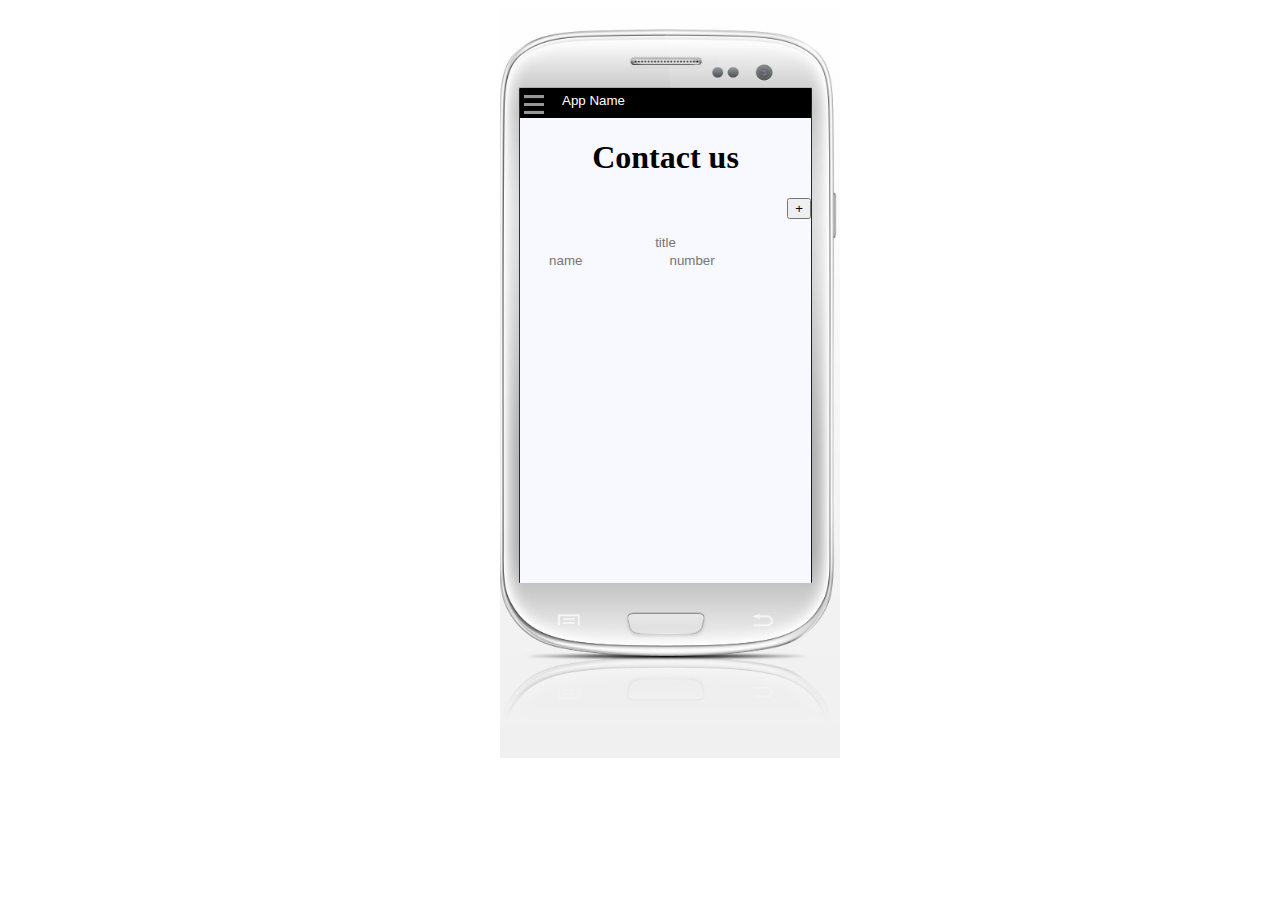
==== index.html @ 5ea73185 "added register and contact controllers in teh sidebar" ====
<html>
<head>
	<title>Amoeba</title>
  <link rel="stylesheet" type="text/css" href="style.css">
</head>
<body>

<div class='mobile'>
      <div class='screen'>
              <div class='topbar'>
                <div class='button'></div>
                <input class='invisible' type='text' value='App Name'>
              </div>
              
              <div class='sidebar'>
                <p class='foo' id='events'><input class='input' type="checkbox" value='events'> Events<br></p>
                <p id='register'><input class='invisible' type="checkbox" value='register'> Register<br></p>
                <p id='contact'><input class='invisible' type="checkbox" value='contacts'> Contact<br></p>
              </div>

              <div class='content'>

                    <div class='events'>
                        <button class='floatright'>+</button>
                        <div class='band'>
                            <input class='tab invisible' value ='tab'>
                        </div>
                        <div class='slides'>
                            <img src='img/fest.jpg'>
                            <textarea class='insisible'>Your content goes here !!</textarea>
                        </div>
                    </div>

                    <div class='register'>
                       <h1>Register</h1>
                       <button class='floatright'>+</button><br><br>
                       <div class='field'><input class='invisible' value='field'><input placeholder='for end customer'></div>
                    
                    </div>

                    <div class='contact'>
                       <h1>Contact us</h1>
                       <button class='floatright'>+</button><br><br>
                       <div class='field'>
                            <input id='title' class='invisible' placeholder='title'>
                            <input class='invisible' placeholder='name'>
                            <input class='invisible' placeholder='number'>
                       </div>
                    </div>

              </div>
      </div>
</div>

<script src="jquery-latest.min.js"></script>
<script src='script.js'></script>

</body>
</html>
---- style.css ----
/*============
    GLOBALS          
=============*/

.invisible{
  background-color: rgba(0,0,0,0);
  border:none;
}

.floatright{
  float:right;
}

/*============
    big boys          
=============*/

.mobile{
  position: fixed;
  left:500px;
  height:750px;
  width:340px;
  background-image: url("img/mobile.jpg");
  background-repeat: no-repeat;
  background-size: 120% 100%;
  background-position: center;
}

.screen{
  position: relative;
  top:80px;
  left:20px;
  width:291px;
  height:495px;
  background:ghostwhite;
}

/*============
    topbar          
=============*/

.topbar{
  position: absolute;
  height:30px;
  width:100%;
  background:black;
  vertical-align:center;
  z-index: +3;
}

.topbar>.button{
  height:100%;
  width:40px;
  background-image: url("img/drawer.png");
  background-size: 80% 70%;
  background-repeat: no-repeat;
  background-position: center;
}
.topbar>*{
  display:inline-block;
}
.topbar>input{
  position:absolute;
  top:4px;
  color:white;
}

/*============
    sidebar          
=============*/

.sidebar{
  position: absolute;
  float:left;
  top:14px;
  height:97.4%;
  width:70%;
  background:grey;
  display:none;
  opacity:0.9;
  z-index: +1;
}
.sidebar>p{
  padding:5px;
}
.sidebar>p:hover{
  background: white;
  cursor:pointer;
}


/*============
    content          
=============*/

.content{
  position: relative;
  top:30px;
  text-align: center;
}
.content>div{
  position: absolute;
  width:100%;
}

/*================
 content > events         
=================*/

.events>button{
  float:right;
}
.events>.band{
  background: lightblue;
  padding:5px 5px 5px 5px; 
}
.events>.band>.tab{
  color:white;
  //background: tomato;
  height:20px;
  width:20%;
  display:inline-block;
  text-align: center;
  padding:10px;
  border-right: 1px solid white;
  //border-left: 1px solid white;
  cursor:pointer;
  margin: 0px 2px 4px 2px;

}

.events>.band>.tab:hover{
  border-bottom: 4px solid white;
}

.events>.slides{
  margin-top: 20px;
  position: relative;
}

.events>.slides>img{
  position: relative;
  height:30%;
}

.events>.slides>textarea{
  position: static;
  width:85%;
}

/*================
content > register     
=================*/

.field{
  height:50px;
}

.field>input{
  display: inline-block;
  width:40%;
}

/*================
content > contact         
=================*/

#title{
  text-align: center;
  width:100%;
}
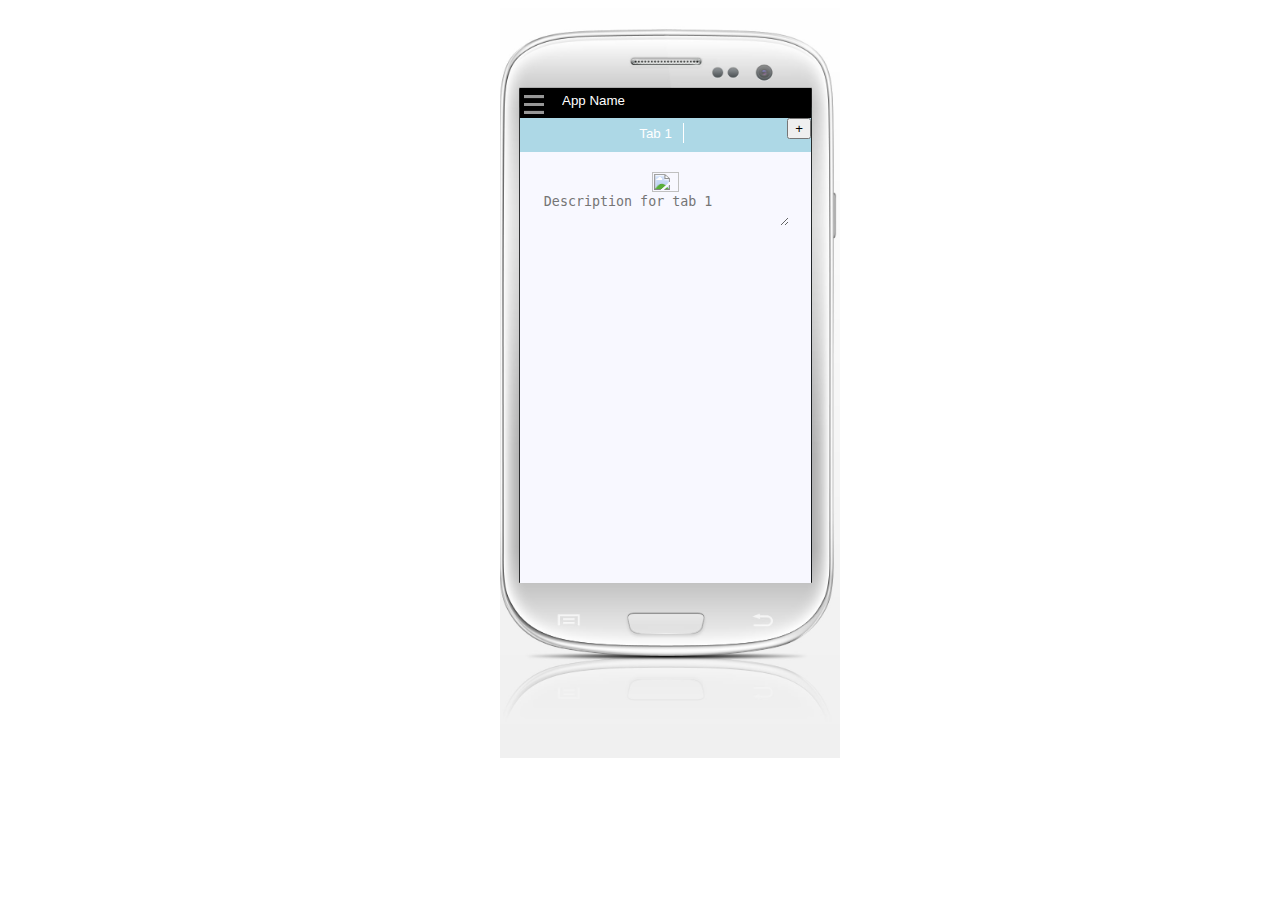
==== commit e31502ed: "dynamic and mutable tabs in event page" ====
--- a/index.html
+++ b/index.html
@@ -23,18 +23,18 @@
                     <div class='events'>
                         <button class='floatright'>+</button>
                         <div class='band'>
-                            <input class='tab invisible' value ='tab'>
+                            <input id="tab1" match="slide1" class="invisible tab t1" value ="Tab 1">
                         </div>
-                        <div class='slides'>
-                            <img src='img/fest.jpg'>
-                            <textarea class='insisible'>Your content goes here !!</textarea>
+                        <div class="slides" id="slide1">
+                            <img src="http://placehold.it/450x250&text=Image for tab 1">
+                            <textarea class="invisible" placeholder="Description for tab 1"></textarea>
                         </div>
                     </div>
 
                     <div class='register'>
                        <h1>Register</h1>
                        <button class='floatright'>+</button><br><br>
-                       <div class='field'><input class='invisible' value='field'><input placeholder='for end customer'></div>
+                       <div class='field'><input class='invisible' placeholder='field'><input placeholder='for end customer'></div>
                     
                     </div>
 
--- a/style.css
+++ b/style.css
@@ -146,6 +146,7 @@
 .events>.slides>textarea{
   position: static;
   width:85%;
+  height:40%;
 }
 
 /*================
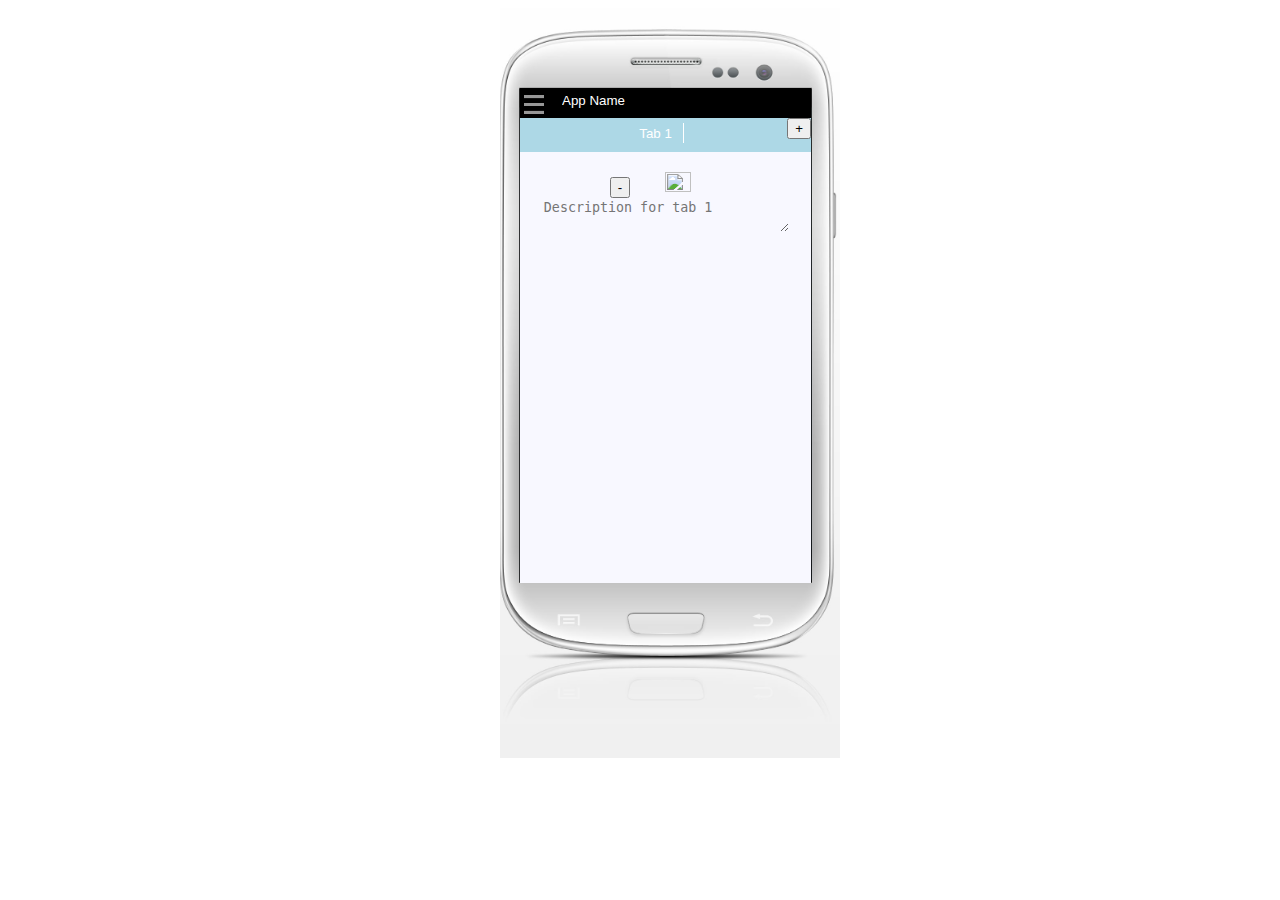
==== commit 0e513530: "can delete tabs now" ====
--- a/index.html
+++ b/index.html
@@ -26,6 +26,7 @@
                             <input id="tab1" match="slide1" class="invisible tab t1" value ="Tab 1">
                         </div>
                         <div class="slides" id="slide1">
+                            <button class="remove" id="{1}">-</button>
                             <img src="http://placehold.it/450x250&text=Image for tab 1">
                             <textarea class="invisible" placeholder="Description for tab 1"></textarea>
                         </div>
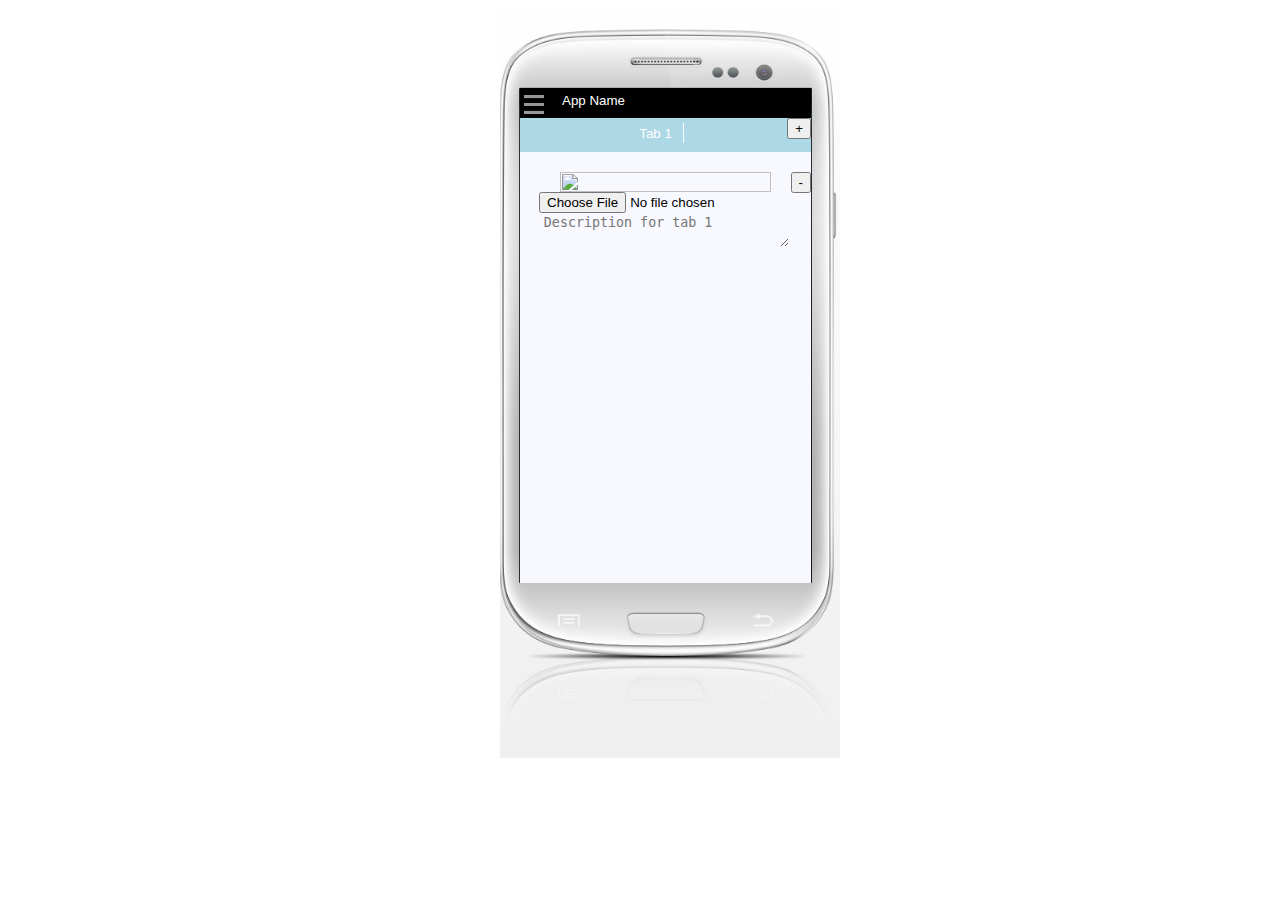
==== commit fcd4fae9: "added image file uploader in event page" ====
--- a/index.html
+++ b/index.html
@@ -26,8 +26,9 @@
                             <input id="tab1" match="slide1" class="invisible tab t1" value ="Tab 1">
                         </div>
                         <div class="slides" id="slide1">
-                            <button class="remove" id="{1}">-</button>
-                            <img src="http://placehold.it/450x250&text=Image for tab 1">
+                            <button class="remove" id="1">-</button>
+                            <img class='img' src="http://placehold.it/450x250&text=Image for tab 1">
+                            <input type="file" id="img_upload_input" name="data[]"/>
                             <textarea class="invisible" placeholder="Description for tab 1"></textarea>
                         </div>
                     </div>
--- a/style.css
+++ b/style.css
@@ -148,7 +148,15 @@
   width:85%;
   height:40%;
 }
-
+.remove{
+  position: absolute;
+  z-index: +2;
+  top:0;
+  right:0;
+}
+.img{
+  width: 85%;
+}
 /*================
 content > register     
 =================*/
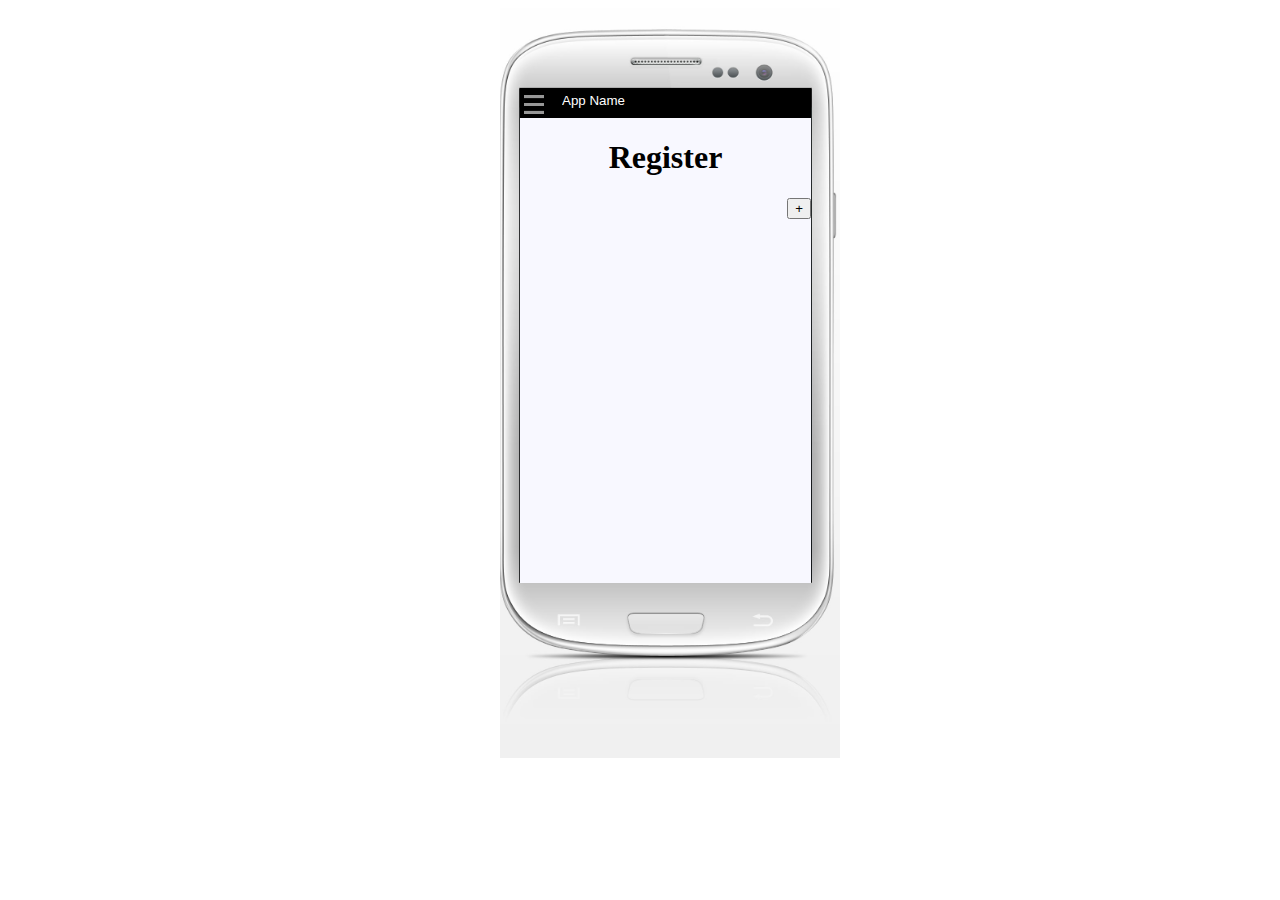
==== commit 7d8e5b1a: "major UX changes" ====
--- a/index.html
+++ b/index.html
@@ -2,14 +2,15 @@
 <head>
 	<title>Amoeba</title>
   <link rel="stylesheet" type="text/css" href="style.css">
+  <link rel="stylesheet" type="text/css" href="hint.min.css">
 </head>
 <body>
 
 <div class='mobile'>
       <div class='screen'>
               <div class='topbar'>
-                <div class='button'></div>
-                <input class='invisible' type='text' value='App Name'>
+                  <div class="button hint--left" data-hint="Toggle Side Menu"></div>
+                  <input class='invisible' type='text' value='App Name'>
               </div>
               
               <div class='sidebar'>
@@ -21,13 +22,13 @@
               <div class='content'>
 
                     <div class='events'>
-                        <button class='floatright'>+</button>
+                        <button class="floatright hint--right" data-hint="Add a new tab">+</button>
                         <div class='band'>
                             <input id="tab1" match="slide1" class="invisible tab t1" value ="Tab 1">
                         </div>
                         <div class="slides" id="slide1">
                             <button class="remove" id="1">-</button>
-                            <img class='img' src="http://placehold.it/450x250&text=Image for tab 1">
+                            <img class='img' src="http://placehold.it/450x250&text=Tab 1">
                             <input type="file" id="img_upload_input" name="data[]"/>
                             <textarea class="invisible" placeholder="Description for tab 1"></textarea>
                         </div>
@@ -35,19 +36,12 @@
 
                     <div class='register'>
                        <h1>Register</h1>
-                       <button class='floatright'>+</button><br><br>
-                       <div class='field'><input class='invisible' placeholder='field'><input placeholder='for end customer'></div>
-                    
+                       <button class="floatright hint--right" data-hint="Add new input field">+</button><br><br>
                     </div>
 
                     <div class='contact'>
                        <h1>Contact us</h1>
-                       <button class='floatright'>+</button><br><br>
-                       <div class='field'>
-                            <input id='title' class='invisible' placeholder='title'>
-                            <input class='invisible' placeholder='name'>
-                            <input class='invisible' placeholder='number'>
-                       </div>
+                       <button class="floatright hint--right" data-hint="Add new Contact">+</button><br><br>
                     </div>
 
               </div>
--- a/style.css
+++ b/style.css
@@ -11,6 +11,20 @@
   float:right;
 }
 
+/*Scrollbar*/
+::-webkit-scrollbar {
+    width: 0.3em;
+    height: 0.3em
+}
+::-webkit-scrollbar-button {
+    background: #ccc
+}
+::-webkit-scrollbar-track-piece {
+    background: #888
+}
+::-webkit-scrollbar-thumb {
+    background: #eee
+}
 /*============
     big boys          
 =============*/
@@ -108,17 +122,24 @@
 =================*/
 
 .events>button{
-  float:right;
+  position: absolute;
+  z-index: +3;
+  top:0;
+  right:0;
 }
 .events>.band{
   background: lightblue;
   padding:5px 5px 5px 5px; 
+  overflow: scroll;
+  overflow-y:hidden;
+  white-space: nowrap;
 }
 .events>.band>.tab{
+  display: inline;
   color:white;
   //background: tomato;
   height:20px;
-  width:20%;
+  width:30%;
   display:inline-block;
   text-align: center;
   padding:10px;
@@ -126,7 +147,6 @@
   //border-left: 1px solid white;
   cursor:pointer;
   margin: 0px 2px 4px 2px;
-
 }
 
 .events>.band>.tab:hover{
--- a/hint.min.css
+++ b/hint.min.css
@@ -0,0 +1,5 @@
+/*! Hint.css - v1.3.1 - 2013-11-23
+* http://kushagragour.in/lab/hint/
+* Copyright (c) 2013 Kushagra Gour; Licensed MIT */
+
+.hint,[data-hint]{position:relative;display:inline-block}.hint:before,.hint:after,[data-hint]:before,[data-hint]:after{position:absolute;-webkit-transform:translate3d(0,0,0);-moz-transform:translate3d(0,0,0);transform:translate3d(0,0,0);visibility:hidden;opacity:0;z-index:1000000;pointer-events:none;-webkit-transition:.3s ease;-moz-transition:.3s ease;transition:.3s ease}.hint:hover:before,.hint:hover:after,.hint:focus:before,.hint:focus:after,[data-hint]:hover:before,[data-hint]:hover:after,[data-hint]:focus:before,[data-hint]:focus:after{visibility:visible;opacity:1}.hint:before,[data-hint]:before{content:'';position:absolute;background:transparent;border:6px solid transparent;z-index:1000001}.hint:after,[data-hint]:after{content:attr(data-hint);background:#383838;color:#fff;text-shadow:0 -1px 0 #000;padding:8px 10px;font-size:12px;line-height:12px;white-space:nowrap;box-shadow:4px 4px 8px rgba(0,0,0,.3)}.hint--top:before{border-top-color:#383838}.hint--bottom:before{border-bottom-color:#383838}.hint--left:before{border-left-color:#383838}.hint--right:before{border-right-color:#383838}.hint--top:before{margin-bottom:-12px}.hint--top:after{margin-left:-18px}.hint--top:before,.hint--top:after{bottom:100%;left:50%}.hint--top:hover:after,.hint--top:hover:before,.hint--top:focus:after,.hint--top:focus:before{-webkit-transform:translateY(-8px);-moz-transform:translateY(-8px);transform:translateY(-8px)}.hint--bottom:before{margin-top:-12px}.hint--bottom:after{margin-left:-18px}.hint--bottom:before,.hint--bottom:after{top:100%;left:50%}.hint--bottom:hover:after,.hint--bottom:hover:before,.hint--bottom:focus:after,.hint--bottom:focus:before{-webkit-transform:translateY(8px);-moz-transform:translateY(8px);transform:translateY(8px)}.hint--right:before{margin-left:-12px;margin-bottom:-6px}.hint--right:after{margin-bottom:-14px}.hint--right:before,.hint--right:after{left:100%;bottom:50%}.hint--right:hover:after,.hint--right:hover:before,.hint--right:focus:after,.hint--right:focus:before{-webkit-transform:translateX(8px);-moz-transform:translateX(8px);transform:translateX(8px)}.hint--left:before{margin-right:-12px;margin-bottom:-6px}.hint--left:after{margin-bottom:-14px}.hint--left:before,.hint--left:after{right:100%;bottom:50%}.hint--left:hover:after,.hint--left:hover:before,.hint--left:focus:after,.hint--left:focus:before{-webkit-transform:translateX(-8px);-moz-transform:translateX(-8px);transform:translateX(-8px)}.hint--error:after{background-color:#b34e4d;text-shadow:0 -1px 0 #592726}.hint--error.hint--top:before{border-top-color:#b34e4d}.hint--error.hint--bottom:before{border-bottom-color:#b34e4d}.hint--error.hint--left:before{border-left-color:#b34e4d}.hint--error.hint--right:before{border-right-color:#b34e4d}.hint--warning:after{background-color:#c09854;text-shadow:0 -1px 0 #6c5328}.hint--warning.hint--top:before{border-top-color:#c09854}.hint--warning.hint--bottom:before{border-bottom-color:#c09854}.hint--warning.hint--left:before{border-left-color:#c09854}.hint--warning.hint--right:before{border-right-color:#c09854}.hint--info:after{background-color:#3986ac;text-shadow:0 -1px 0 #193b4d}.hint--info.hint--top:before{border-top-color:#3986ac}.hint--info.hint--bottom:before{border-bottom-color:#3986ac}.hint--info.hint--left:before{border-left-color:#3986ac}.hint--info.hint--right:before{border-right-color:#3986ac}.hint--success:after{background-color:#458746;text-shadow:0 -1px 0 #1a321a}.hint--success.hint--top:before{border-top-color:#458746}.hint--success.hint--bottom:before{border-bottom-color:#458746}.hint--success.hint--left:before{border-left-color:#458746}.hint--success.hint--right:before{border-right-color:#458746}.hint--always:after,.hint--always:before{opacity:1;visibility:visible}.hint--always.hint--top:after,.hint--always.hint--top:before{-webkit-transform:translateY(-8px);-moz-transform:translateY(-8px);transform:translateY(-8px)}.hint--always.hint--bottom:after,.hint--always.hint--bottom:before{-webkit-transform:translateY(8px);-moz-transform:translateY(8px);transform:translateY(8px)}.hint--always.hint--left:after,.hint--always.hint--left:before{-webkit-transform:translateX(-8px);-moz-transform:translateX(-8px);transform:translateX(-8px)}.hint--always.hint--right:after,.hint--always.hint--right:before{-webkit-transform:translateX(8px);-moz-transform:translateX(8px);transform:translateX(8px)}.hint--rounded:after{border-radius:4px}.hint--bounce:before,.hint--bounce:after{-webkit-transition:opacity .3s ease,visibility .3s ease,-webkit-transform .3s cubic-bezier(0.71,1.7,.77,1.24);-moz-transition:opacity .3s ease,visibility .3s ease,-moz-transform .3s cubic-bezier(0.71,1.7,.77,1.24);transition:opacity .3s ease,visibility .3s ease,transform .3s cubic-bezier(0.71,1.7,.77,1.24)}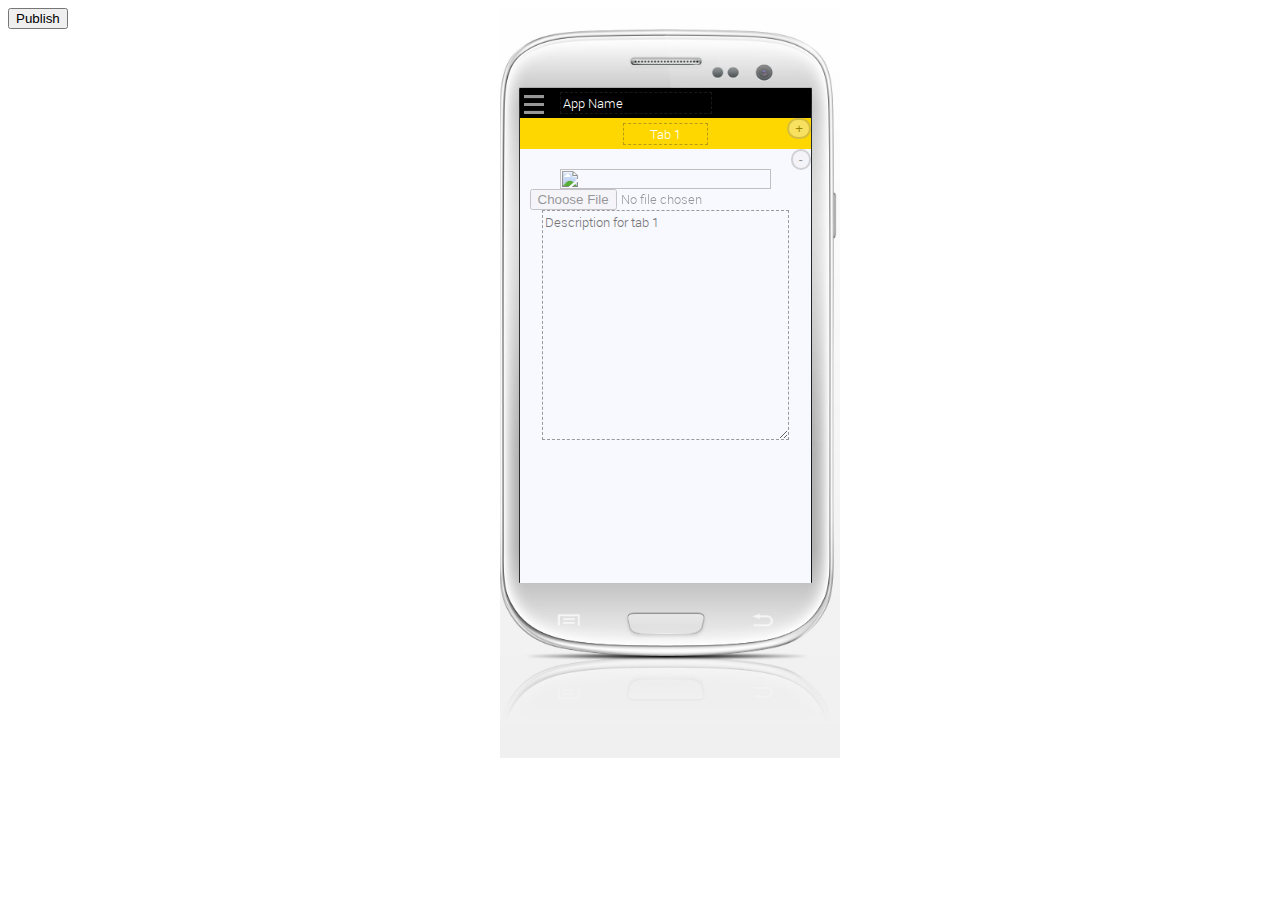
==== commit f3b8451a: "<3 roboto font" ====
--- a/index.html
+++ b/index.html
@@ -5,7 +5,6 @@
   <link rel="stylesheet" type="text/css" href="hint.min.css">
 </head>
 <body>
-
 <div class='mobile'>
       <div class='screen'>
               <div class='topbar'>
@@ -14,20 +13,20 @@
               </div>
               
               <div class='sidebar'>
-                <p class='foo' id='events'><input class='input' type="checkbox" value='events'> Events<br></p>
-                <p id='register'><input class='invisible' type="checkbox" value='register'> Register<br></p>
-                <p id='contact'><input class='invisible' type="checkbox" value='contacts'> Contact<br></p>
+                <p id='events'>Events<br></p>
+                <p id='register'>Register<br></p>
+                <p id='contact'>Contact Us<br></p>
               </div>
 
               <div class='content'>
 
                     <div class='events'>
-                        <button class="floatright hint--right" data-hint="Add a new tab">+</button>
+                        <button class="addrem floatright hint--right" data-hint="Add a new tab">+</button>
                         <div class='band'>
                             <input id="tab1" match="slide1" class="invisible tab t1" value ="Tab 1">
                         </div>
                         <div class="slides" id="slide1">
-                            <button class="remove" id="1">-</button>
+                            <button class="addrem floatright hint--right button" data-hint="Delete tab 1" id="1">-</button>
                             <img class='img' src="http://placehold.it/450x250&text=Tab 1">
                             <input type="file" id="img_upload_input" name="data[]"/>
                             <textarea class="invisible" placeholder="Description for tab 1"></textarea>
@@ -47,7 +46,7 @@
               </div>
       </div>
 </div>
-
+<button id='publish'>Publish</button>
 <script src="jquery-latest.min.js"></script>
 <script src='script.js'></script>
 
--- a/style.css
+++ b/style.css
@@ -1,10 +1,20 @@
 /*============
     GLOBALS          
 =============*/
-
+@font-face {
+    font-family: 'Roboto';
+    //src: url('Roboto-Thin-webfont.ttf') format('truetype');
+    src: url('Roboto-Light-webfont.ttf') format('truetype');
+    //font-weight: normal;
+    //font-style: normal;
+}
+.mobile,input,textarea{
+  font-family:'Roboto', sans-serif;
+}
 .invisible{
   background-color: rgba(0,0,0,0);
   border:none;
+  border: 1px dashed rgba(66, 63, 63, 0.38);
 }
 
 .floatright{
@@ -87,19 +97,24 @@
   position: absolute;
   float:left;
   top:14px;
-  height:97.4%;
+  display:none;
+  height:461px;
+  padding-top:20px;
   width:70%;
   background:grey;
-  display:none;
-  opacity:0.9;
   z-index: +1;
+  opacity: 0.8;
 }
 .sidebar>p{
   padding:5px;
+  text-align: center;
+  border-radius: 3px;
+  margin:3px;
 }
 .sidebar>p:hover{
   background: white;
   cursor:pointer;
+  opacity: 0.8;
 }
 
 
@@ -120,7 +135,6 @@
 /*================
  content > events         
 =================*/
-
 .events>button{
   position: absolute;
   z-index: +3;
@@ -128,31 +142,23 @@
   right:0;
 }
 .events>.band{
-  background: lightblue;
-  padding:5px 5px 5px 5px; 
+  background: gold;
+  padding:5px 5px 0 5px; 
   overflow: scroll;
   overflow-y:hidden;
   white-space: nowrap;
 }
 .events>.band>.tab{
-  display: inline;
   color:white;
-  //background: tomato;
   height:20px;
   width:30%;
   display:inline-block;
   text-align: center;
   padding:10px;
-  border-right: 1px solid white;
-  //border-left: 1px solid white;
   cursor:pointer;
   margin: 0px 2px 4px 2px;
 }
 
-.events>.band>.tab:hover{
-  border-bottom: 4px solid white;
-}
-
 .events>.slides{
   margin-top: 20px;
   position: relative;
@@ -161,28 +167,43 @@
 .events>.slides>img{
   position: relative;
   height:30%;
+  width: 85%;
 }
 
 .events>.slides>textarea{
-  position: static;
   width:85%;
-  height:40%;
-}
-.remove{
-  position: absolute;
-  z-index: +2;
-  top:0;
+  height:230px;
+  border: 1px dashed #999;
+}
+
+.addrem{
+  border-radius: 30px;
+  text-align: center;
+  border:2px solid #999;
+  opacity:0.4;
+}
+.addrem:hover{
+  opacity:0.9;
+  cursor: pointer;
+}
+.slides>.addrem{
+  position:absolute;
+  top:-20px;
   right:0;
 }
-.img{
-  width: 85%;
+.slides>#img_upload_input{
+  opacity:0.4;
+}
+.slides>#img_upload_input:hover{
+  opacity:0.8;
+  cursor: pointer;
 }
 /*================
 content > register     
 =================*/
-
 .field{
   height:50px;
+  margin-top:10px;
 }
 
 .field>input{
@@ -193,8 +214,8 @@
 /*================
 content > contact         
 =================*/
-
 #title{
   text-align: center;
   width:100%;
 }
+
